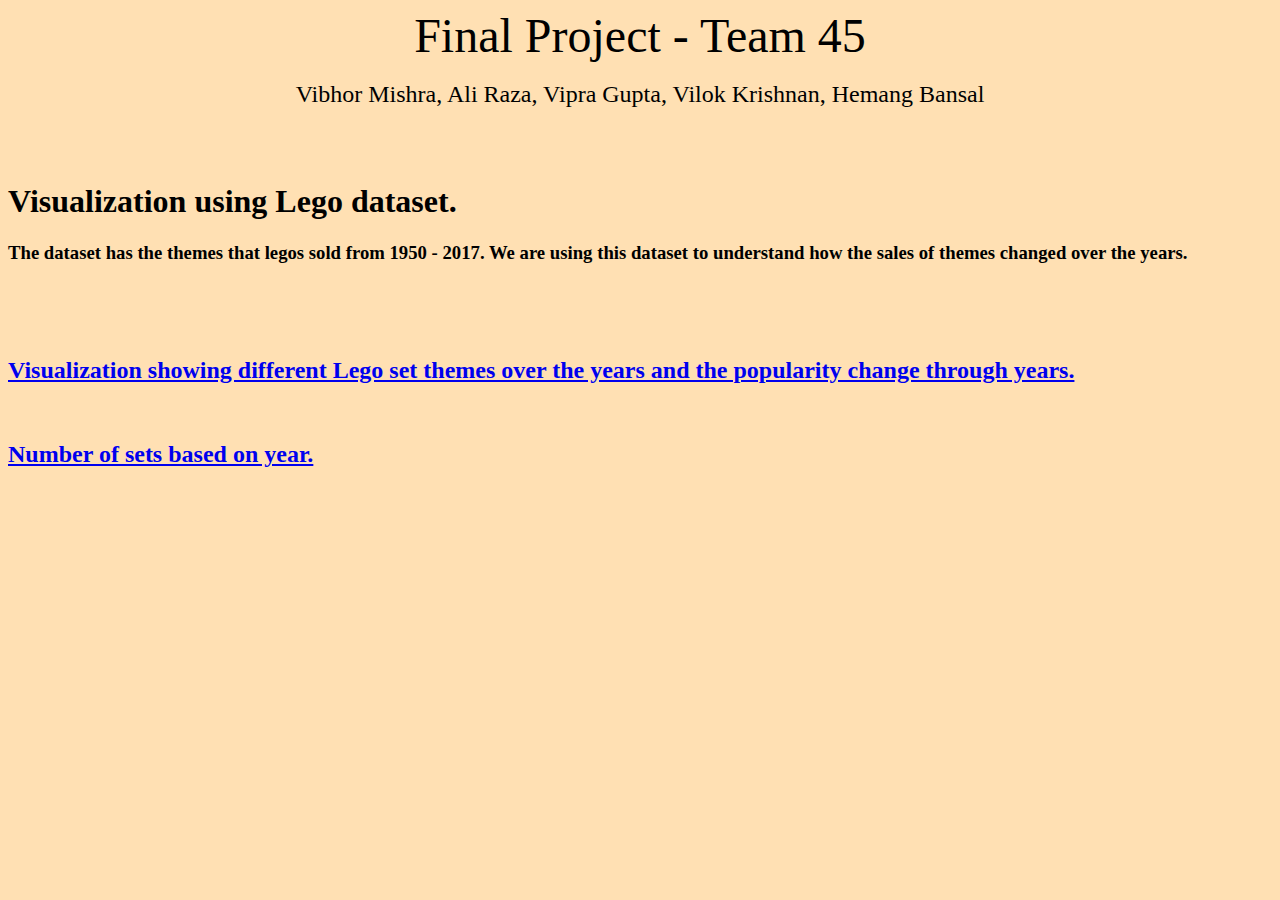
==== index.html @ c663fb92 "Created a single page to access both viz" ====
<html>

<head>
<title>Final Project - Team 45</title>
<link rel="stylesheet" href="techSavvy.css"></style>
<style> /* set the CSS */

.line {
  fill: none;
  stroke: steelorange;
  stroke-width: 2px;
}
body{background-color: #ffe0b3 }

</style>


<script src="https://ajax.googleapis.com/ajax/libs/jquery/3.1.1/jquery.min.js"></script>

<!--Put your D3 import statement between these two lines-->
    <script src="https://d3js.org/d3.v4.js"></script>
<!--Put your D3 import statement between these two lines-->
</head>

<body>


  <h0><font size="7"><center>Final Project - Team 45</center></font></h0><br>
  <h01><font size="5"><center>Vibhor Mishra, Ali Raza, Vipra Gupta, Vilok Krishnan, Hemang Bansal</center></font></h01><br>
  <br/> <br/>

  <div id="partOne">
    <h1> Visualization using Lego dataset.</h1>
    <h3> The dataset has the themes that legos sold from 1950 - 2017. We are using this dataset to understand how the sales of themes changed over the years.
    </h3><br/><br/><br/>
    <h2> <a href="Chord-Plot/index.html">Visualization showing different Lego set themes over the years and the popularity change through years.</a></h2> <br>
    <h2> <a href="histogram/index.html">Number of sets based on year.</a></h2> <br>
  </div>
</body>
</html>
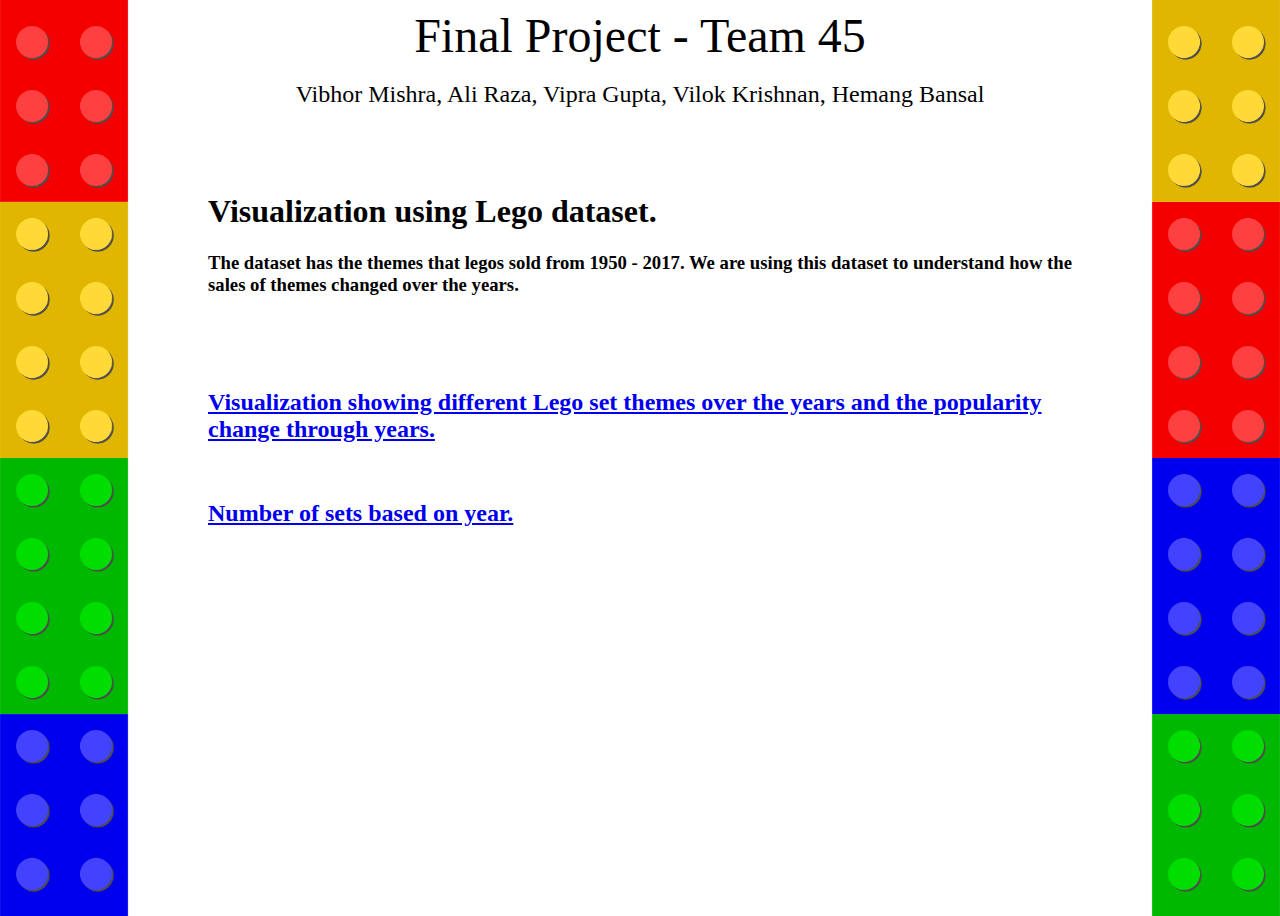
==== commit 7e6d8fa3: "made some astheic changes" ====
--- a/index.html
+++ b/index.html
@@ -10,7 +10,7 @@
   stroke: steelorange;
   stroke-width: 2px;
 }
-body{background-color: #ffe0b3 }
+/*body{background:"lego.jpg"}*/
 
 </style>
 
@@ -22,14 +22,15 @@
 <!--Put your D3 import statement between these two lines-->
 </head>
 
-<body>
+<body background="lego.png" style="height: 100%;background-position: center;
+    background-repeat: no-repeat;background-size: cover; " >
 
 
   <h0><font size="7"><center>Final Project - Team 45</center></font></h0><br>
   <h01><font size="5"><center>Vibhor Mishra, Ali Raza, Vipra Gupta, Vilok Krishnan, Hemang Bansal</center></font></h01><br>
   <br/> <br/>
 
-  <div id="partOne">
+  <div style="padding: 10px 200px 30px 200px;">
     <h1> Visualization using Lego dataset.</h1>
     <h3> The dataset has the themes that legos sold from 1950 - 2017. We are using this dataset to understand how the sales of themes changed over the years.
     </h3><br/><br/><br/>
